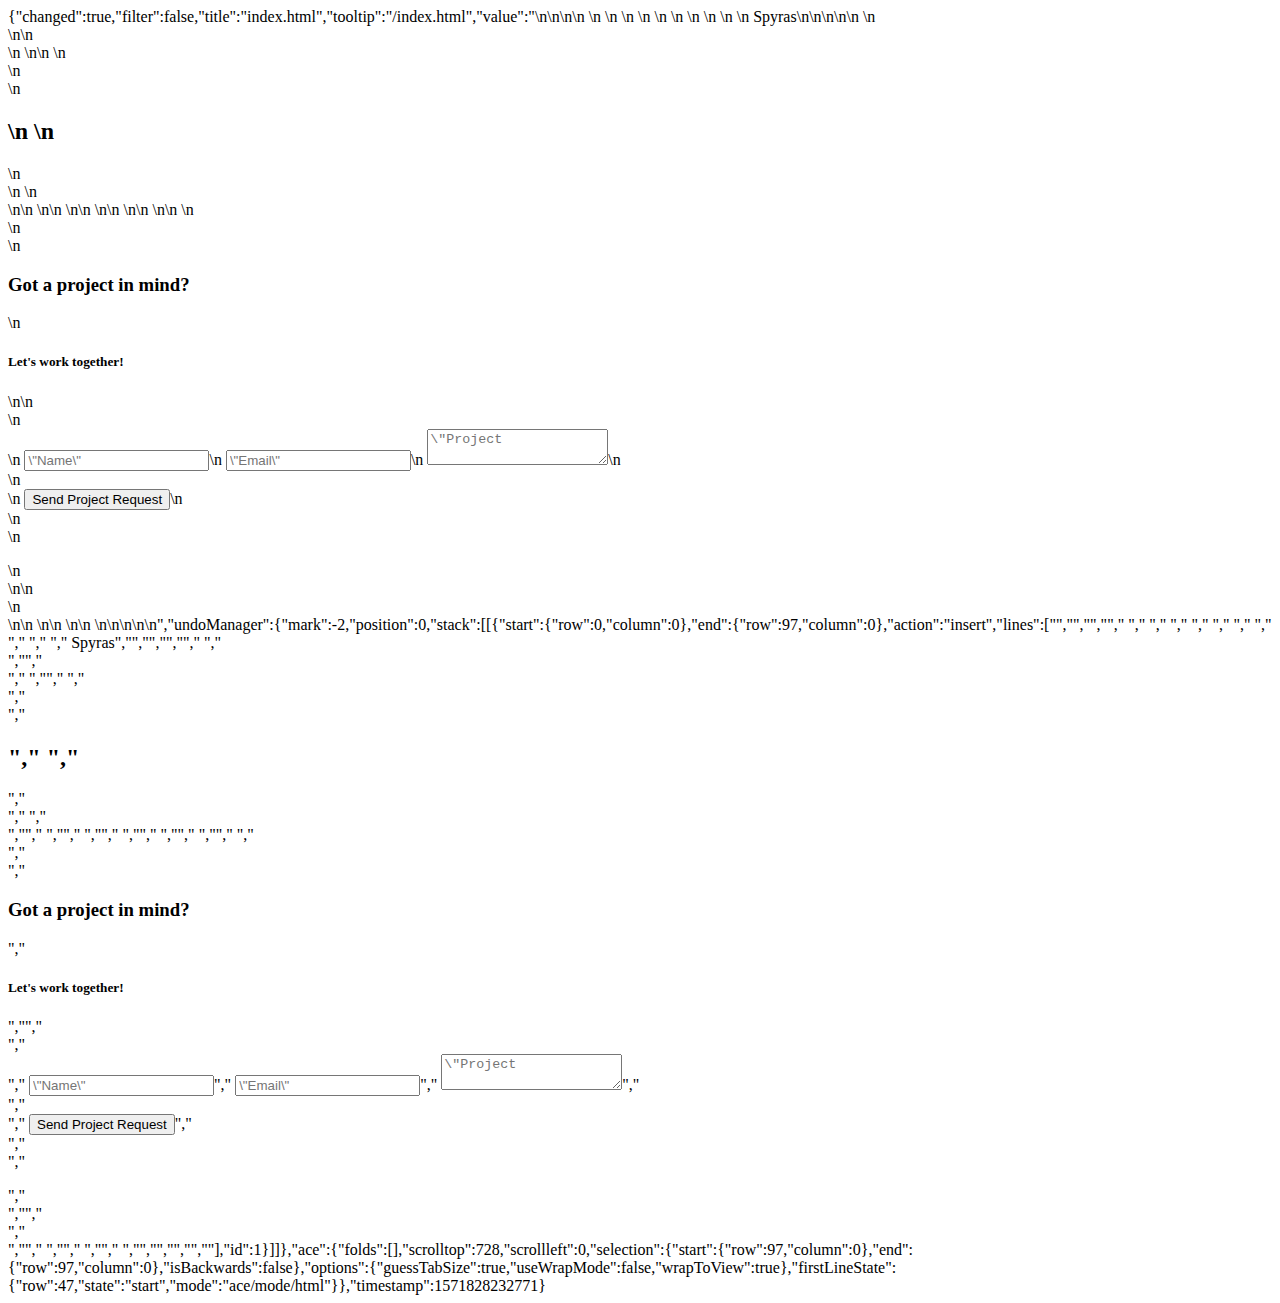
==== .c9/metadata/environment/index.html @ ac78265c "First rough commit of added sections" ====
{"changed":true,"filter":false,"title":"index.html","tooltip":"/index.html","value":"<!DOCTYPE html>\n<html lang=\"en\">\n\n<head>\n    <!*--------------------- BASIC PAGE NEEDS ---------------*/\n    <meta charset=\"UTF-8\">\n    <meta name=\"viewport\" content=\"width=device-width, initial-scale=1.0\">\n    <meta http-equiv=\"X-UA-Compatible\" content=\"ie=edge\">\n    \n    <!*--------------------- BOOTSTRAP ---------------*/\n    \n    <link rel=\"stylesheet\" href=\"https://maxcdn.bootstrapcdn.com/bootstrap/4.2.1/css/bootstrap.min.css\" type=\"text/css\" />\n    \n    <!*--------------------- FONT AWESOME ---------------*/\n    \n    <link rel=\"stylesheet\" href=\"https://stackpath.bootstrapcdn.com/font-awesome/4.7.0/css/font-awesome.min.css\" type=\"text/css\" />\n    \n    <!*--------------------- CSS ---------------*/\n    \n    <link rel=\"stylesheet\" href=\"Spyrus website/css/style.css\" type=\"text/css\" />\n    \n    <!*--------------------- WEBSITE TITLE ---------------*/\n    \n    <title>Spyras</title>\n</head>\n\n<body>\n\n    <!*--------------------- JUMBOTRON NAV BAR ---------------*/\n    \n    <header class=\"jumbotron\">\n    <div class=\"dropdown\">\n\n    </div>\n    </header>\n\n    <!*--------------------- HOME ---------------*/\n    \n    <section class=\"home\">\n        <div class=\"container\">\n            <div class=\"row\">\n                <h2>\n                    \n                </h2>\n            </div>\n            \n        </div>\n\n    </section>\n\n    <!*--------------------- ABOUT ---------------*/\n    \n    <section class=\"about\">\n\n    </section>\n\n    <!*--------------------- WHO WE ARE ---------------*/\n    \n    <section class=\"who-we-are\">\n\n    </section>\n\n    <!*--------------------- CONTACT ---------------*/\n    \n    <section class=\"container-fluid\">\n        <div class=\"row bg-color-contact\">\n            <div class=\"col\">\n                <h3 class=\"contact-heading uppercase text-center\">Got a project in mind?</h3>\n                <h5 class=\"uppercase text-center\">Let's work together!</h5>\n\n                <div class=\"center-form\">\n                    <form>\n                        <input type=\"text\" name=\"name\" id=\"fullname\" class=\"form-control\" placeholder=\"Name\" required />\n                        <input type=\"email\" name=\"email\" id=\"emailaddress\" class=\"form-control\" placeholder=\"Email\" required />\n                        <textarea rows=\"5\" name=\"projectsummary\" id=\"projectsummary\" class=\"form-control\" placeholder=\"Project description\" required></textarea>\n                        <div class=\"form-row text-center\">\n                            <div class=\"col\">\n                                <button type=\"submit\" class=\"btn btn-secondary\">Send Project Request</button>\n                            </div>\n                        </div>\n                    </form>\n                </div>\n\n            </div>\n        </div>\n\n    </section>\n\n    <!*--------------------- FOOTER ---------------*/\n    \n    <footer>\n\n    </footer>\n\n</body>\n\n</html>\n","undoManager":{"mark":-2,"position":0,"stack":[[{"start":{"row":0,"column":0},"end":{"row":97,"column":0},"action":"insert","lines":["<!DOCTYPE html>","<html lang=\"en\">","","<head>","    <!*--------------------- BASIC PAGE NEEDS ---------------*/","    <meta charset=\"UTF-8\">","    <meta name=\"viewport\" content=\"width=device-width, initial-scale=1.0\">","    <meta http-equiv=\"X-UA-Compatible\" content=\"ie=edge\">","    ","    <!*--------------------- BOOTSTRAP ---------------*/","    ","    <link rel=\"stylesheet\" href=\"https://maxcdn.bootstrapcdn.com/bootstrap/4.2.1/css/bootstrap.min.css\" type=\"text/css\" />","    ","    <!*--------------------- FONT AWESOME ---------------*/","    ","    <link rel=\"stylesheet\" href=\"https://stackpath.bootstrapcdn.com/font-awesome/4.7.0/css/font-awesome.min.css\" type=\"text/css\" />","    ","    <!*--------------------- CSS ---------------*/","    ","    <link rel=\"stylesheet\" href=\"Spyrus website/css/style.css\" type=\"text/css\" />","    ","    <!*--------------------- WEBSITE TITLE ---------------*/","    ","    <title>Spyras</title>","</head>","","<body>","","    <!*--------------------- JUMBOTRON NAV BAR ---------------*/","    ","    <header class=\"jumbotron\">","    <div class=\"dropdown\">","","    </div>","    </header>","","    <!*--------------------- HOME ---------------*/","    ","    <section class=\"home\">","        <div class=\"container\">","            <div class=\"row\">","                <h2>","                    ","                </h2>","            </div>","            ","        </div>","","    </section>","","    <!*--------------------- ABOUT ---------------*/","    ","    <section class=\"about\">","","    </section>","","    <!*--------------------- WHO WE ARE ---------------*/","    ","    <section class=\"who-we-are\">","","    </section>","","    <!*--------------------- CONTACT ---------------*/","    ","    <section class=\"container-fluid\">","        <div class=\"row bg-color-contact\">","            <div class=\"col\">","                <h3 class=\"contact-heading uppercase text-center\">Got a project in mind?</h3>","                <h5 class=\"uppercase text-center\">Let's work together!</h5>","","                <div class=\"center-form\">","                    <form>","                        <input type=\"text\" name=\"name\" id=\"fullname\" class=\"form-control\" placeholder=\"Name\" required />","                        <input type=\"email\" name=\"email\" id=\"emailaddress\" class=\"form-control\" placeholder=\"Email\" required />","                        <textarea rows=\"5\" name=\"projectsummary\" id=\"projectsummary\" class=\"form-control\" placeholder=\"Project description\" required></textarea>","                        <div class=\"form-row text-center\">","                            <div class=\"col\">","                                <button type=\"submit\" class=\"btn btn-secondary\">Send Project Request</button>","                            </div>","                        </div>","                    </form>","                </div>","","            </div>","        </div>","","    </section>","","    <!*--------------------- FOOTER ---------------*/","    ","    <footer>","","    </footer>","","</body>","","</html>",""],"id":1}]]},"ace":{"folds":[],"scrolltop":728,"scrollleft":0,"selection":{"start":{"row":97,"column":0},"end":{"row":97,"column":0},"isBackwards":false},"options":{"guessTabSize":true,"useWrapMode":false,"wrapToView":true},"firstLineState":{"row":47,"state":"start","mode":"ace/mode/html"}},"timestamp":1571828232771}
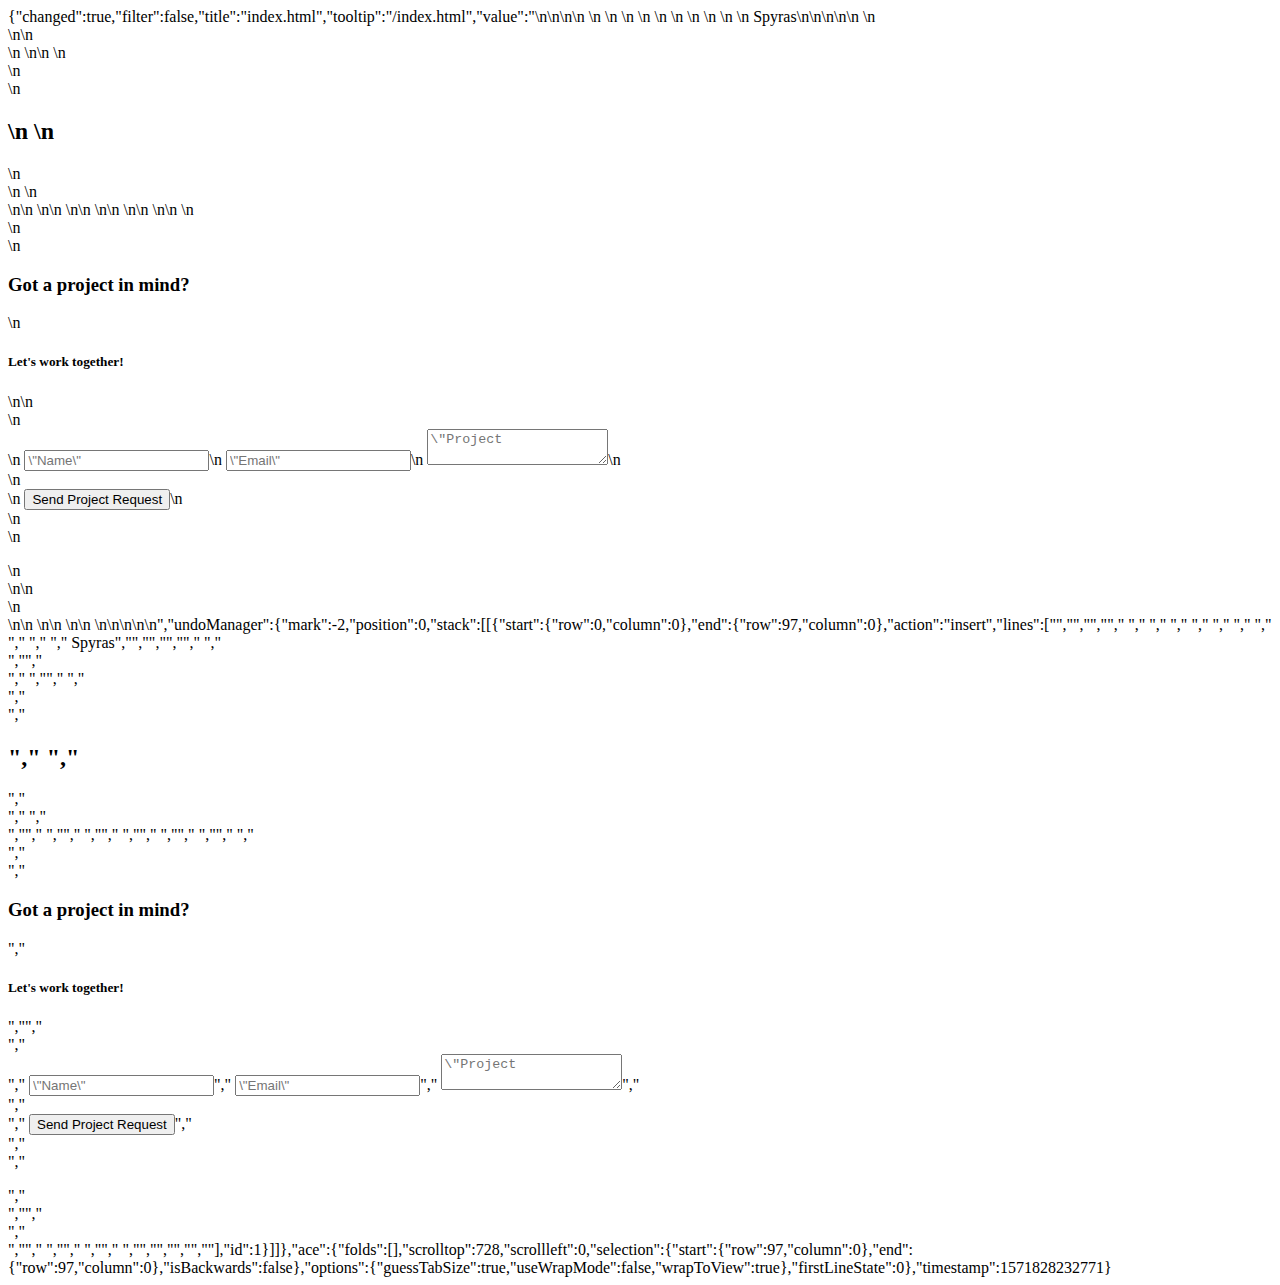
==== commit a5d34179: "added images" ====
--- a/.c9/metadata/environment/index.html
+++ b/.c9/metadata/environment/index.html
@@ -1 +1 @@
-{"changed":true,"filter":false,"title":"index.html","tooltip":"/index.html","value":"<!DOCTYPE html>\n<html lang=\"en\">\n\n<head>\n    <!*--------------------- BASIC PAGE NEEDS ---------------*/\n    <meta charset=\"UTF-8\">\n    <meta name=\"viewport\" content=\"width=device-width, initial-scale=1.0\">\n    <meta http-equiv=\"X-UA-Compatible\" content=\"ie=edge\">\n    \n    <!*--------------------- BOOTSTRAP ---------------*/\n    \n    <link rel=\"stylesheet\" href=\"https://maxcdn.bootstrapcdn.com/bootstrap/4.2.1/css/bootstrap.min.css\" type=\"text/css\" />\n    \n    <!*--------------------- FONT AWESOME ---------------*/\n    \n    <link rel=\"stylesheet\" href=\"https://stackpath.bootstrapcdn.com/font-awesome/4.7.0/css/font-awesome.min.css\" type=\"text/css\" />\n    \n    <!*--------------------- CSS ---------------*/\n    \n    <link rel=\"stylesheet\" href=\"Spyrus website/css/style.css\" type=\"text/css\" />\n    \n    <!*--------------------- WEBSITE TITLE ---------------*/\n    \n    <title>Spyras</title>\n</head>\n\n<body>\n\n    <!*--------------------- JUMBOTRON NAV BAR ---------------*/\n    \n    <header class=\"jumbotron\">\n    <div class=\"dropdown\">\n\n    </div>\n    </header>\n\n    <!*--------------------- HOME ---------------*/\n    \n    <section class=\"home\">\n        <div class=\"container\">\n            <div class=\"row\">\n                <h2>\n                    \n                </h2>\n            </div>\n            \n        </div>\n\n    </section>\n\n    <!*--------------------- ABOUT ---------------*/\n    \n    <section class=\"about\">\n\n    </section>\n\n    <!*--------------------- WHO WE ARE ---------------*/\n    \n    <section class=\"who-we-are\">\n\n    </section>\n\n    <!*--------------------- CONTACT ---------------*/\n    \n    <section class=\"container-fluid\">\n        <div class=\"row bg-color-contact\">\n            <div class=\"col\">\n                <h3 class=\"contact-heading uppercase text-center\">Got a project in mind?</h3>\n                <h5 class=\"uppercase text-center\">Let's work together!</h5>\n\n                <div class=\"center-form\">\n                    <form>\n                        <input type=\"text\" name=\"name\" id=\"fullname\" class=\"form-control\" placeholder=\"Name\" required />\n                        <input type=\"email\" name=\"email\" id=\"emailaddress\" class=\"form-control\" placeholder=\"Email\" required />\n                        <textarea rows=\"5\" name=\"projectsummary\" id=\"projectsummary\" class=\"form-control\" placeholder=\"Project description\" required></textarea>\n                        <div class=\"form-row text-center\">\n                            <div class=\"col\">\n                                <button type=\"submit\" class=\"btn btn-secondary\">Send Project Request</button>\n                            </div>\n                        </div>\n                    </form>\n                </div>\n\n            </div>\n        </div>\n\n    </section>\n\n    <!*--------------------- FOOTER ---------------*/\n    \n    <footer>\n\n    </footer>\n\n</body>\n\n</html>\n","undoManager":{"mark":-2,"position":0,"stack":[[{"start":{"row":0,"column":0},"end":{"row":97,"column":0},"action":"insert","lines":["<!DOCTYPE html>","<html lang=\"en\">","","<head>","    <!*--------------------- BASIC PAGE NEEDS ---------------*/","    <meta charset=\"UTF-8\">","    <meta name=\"viewport\" content=\"width=device-width, initial-scale=1.0\">","    <meta http-equiv=\"X-UA-Compatible\" content=\"ie=edge\">","    ","    <!*--------------------- BOOTSTRAP ---------------*/","    ","    <link rel=\"stylesheet\" href=\"https://maxcdn.bootstrapcdn.com/bootstrap/4.2.1/css/bootstrap.min.css\" type=\"text/css\" />","    ","    <!*--------------------- FONT AWESOME ---------------*/","    ","    <link rel=\"stylesheet\" href=\"https://stackpath.bootstrapcdn.com/font-awesome/4.7.0/css/font-awesome.min.css\" type=\"text/css\" />","    ","    <!*--------------------- CSS ---------------*/","    ","    <link rel=\"stylesheet\" href=\"Spyrus website/css/style.css\" type=\"text/css\" />","    ","    <!*--------------------- WEBSITE TITLE ---------------*/","    ","    <title>Spyras</title>","</head>","","<body>","","    <!*--------------------- JUMBOTRON NAV BAR ---------------*/","    ","    <header class=\"jumbotron\">","    <div class=\"dropdown\">","","    </div>","    </header>","","    <!*--------------------- HOME ---------------*/","    ","    <section class=\"home\">","        <div class=\"container\">","            <div class=\"row\">","                <h2>","                    ","                </h2>","            </div>","            ","        </div>","","    </section>","","    <!*--------------------- ABOUT ---------------*/","    ","    <section class=\"about\">","","    </section>","","    <!*--------------------- WHO WE ARE ---------------*/","    ","    <section class=\"who-we-are\">","","    </section>","","    <!*--------------------- CONTACT ---------------*/","    ","    <section class=\"container-fluid\">","        <div class=\"row bg-color-contact\">","            <div class=\"col\">","                <h3 class=\"contact-heading uppercase text-center\">Got a project in mind?</h3>","                <h5 class=\"uppercase text-center\">Let's work together!</h5>","","                <div class=\"center-form\">","                    <form>","                        <input type=\"text\" name=\"name\" id=\"fullname\" class=\"form-control\" placeholder=\"Name\" required />","                        <input type=\"email\" name=\"email\" id=\"emailaddress\" class=\"form-control\" placeholder=\"Email\" required />","                        <textarea rows=\"5\" name=\"projectsummary\" id=\"projectsummary\" class=\"form-control\" placeholder=\"Project description\" required></textarea>","                        <div class=\"form-row text-center\">","                            <div class=\"col\">","                                <button type=\"submit\" class=\"btn btn-secondary\">Send Project Request</button>","                            </div>","                        </div>","                    </form>","                </div>","","            </div>","        </div>","","    </section>","","    <!*--------------------- FOOTER ---------------*/","    ","    <footer>","","    </footer>","","</body>","","</html>",""],"id":1}]]},"ace":{"folds":[],"scrolltop":728,"scrollleft":0,"selection":{"start":{"row":97,"column":0},"end":{"row":97,"column":0},"isBackwards":false},"options":{"guessTabSize":true,"useWrapMode":false,"wrapToView":true},"firstLineState":{"row":47,"state":"start","mode":"ace/mode/html"}},"timestamp":1571828232771}+{"changed":true,"filter":false,"title":"index.html","tooltip":"/index.html","value":"<!DOCTYPE html>\n<html lang=\"en\">\n\n<head>\n    <!*--------------------- BASIC PAGE NEEDS ---------------*/\n    <meta charset=\"UTF-8\">\n    <meta name=\"viewport\" content=\"width=device-width, initial-scale=1.0\">\n    <meta http-equiv=\"X-UA-Compatible\" content=\"ie=edge\">\n    \n    <!*--------------------- BOOTSTRAP ---------------*/\n    \n    <link rel=\"stylesheet\" href=\"https://maxcdn.bootstrapcdn.com/bootstrap/4.2.1/css/bootstrap.min.css\" type=\"text/css\" />\n    \n    <!*--------------------- FONT AWESOME ---------------*/\n    \n    <link rel=\"stylesheet\" href=\"https://stackpath.bootstrapcdn.com/font-awesome/4.7.0/css/font-awesome.min.css\" type=\"text/css\" />\n    \n    <!*--------------------- CSS ---------------*/\n    \n    <link rel=\"stylesheet\" href=\"Spyrus website/css/style.css\" type=\"text/css\" />\n    \n    <!*--------------------- WEBSITE TITLE ---------------*/\n    \n    <title>Spyras</title>\n</head>\n\n<body>\n\n    <!*--------------------- JUMBOTRON NAV BAR ---------------*/\n    \n    <header class=\"jumbotron\">\n    <div class=\"dropdown\">\n\n    </div>\n    </header>\n\n    <!*--------------------- HOME ---------------*/\n    \n    <section class=\"home\">\n        <div class=\"container\">\n            <div class=\"row\">\n                <h2>\n                    \n                </h2>\n            </div>\n            \n        </div>\n\n    </section>\n\n    <!*--------------------- ABOUT ---------------*/\n    \n    <section class=\"about\">\n\n    </section>\n\n    <!*--------------------- WHO WE ARE ---------------*/\n    \n    <section class=\"who-we-are\">\n\n    </section>\n\n    <!*--------------------- CONTACT ---------------*/\n    \n    <section class=\"container-fluid\">\n        <div class=\"row bg-color-contact\">\n            <div class=\"col\">\n                <h3 class=\"contact-heading uppercase text-center\">Got a project in mind?</h3>\n                <h5 class=\"uppercase text-center\">Let's work together!</h5>\n\n                <div class=\"center-form\">\n                    <form>\n                        <input type=\"text\" name=\"name\" id=\"fullname\" class=\"form-control\" placeholder=\"Name\" required />\n                        <input type=\"email\" name=\"email\" id=\"emailaddress\" class=\"form-control\" placeholder=\"Email\" required />\n                        <textarea rows=\"5\" name=\"projectsummary\" id=\"projectsummary\" class=\"form-control\" placeholder=\"Project description\" required></textarea>\n                        <div class=\"form-row text-center\">\n                            <div class=\"col\">\n                                <button type=\"submit\" class=\"btn btn-secondary\">Send Project Request</button>\n                            </div>\n                        </div>\n                    </form>\n                </div>\n\n            </div>\n        </div>\n\n    </section>\n\n    <!*--------------------- FOOTER ---------------*/\n    \n    <footer>\n\n    </footer>\n\n</body>\n\n</html>\n","undoManager":{"mark":-2,"position":0,"stack":[[{"start":{"row":0,"column":0},"end":{"row":97,"column":0},"action":"insert","lines":["<!DOCTYPE html>","<html lang=\"en\">","","<head>","    <!*--------------------- BASIC PAGE NEEDS ---------------*/","    <meta charset=\"UTF-8\">","    <meta name=\"viewport\" content=\"width=device-width, initial-scale=1.0\">","    <meta http-equiv=\"X-UA-Compatible\" content=\"ie=edge\">","    ","    <!*--------------------- BOOTSTRAP ---------------*/","    ","    <link rel=\"stylesheet\" href=\"https://maxcdn.bootstrapcdn.com/bootstrap/4.2.1/css/bootstrap.min.css\" type=\"text/css\" />","    ","    <!*--------------------- FONT AWESOME ---------------*/","    ","    <link rel=\"stylesheet\" href=\"https://stackpath.bootstrapcdn.com/font-awesome/4.7.0/css/font-awesome.min.css\" type=\"text/css\" />","    ","    <!*--------------------- CSS ---------------*/","    ","    <link rel=\"stylesheet\" href=\"Spyrus website/css/style.css\" type=\"text/css\" />","    ","    <!*--------------------- WEBSITE TITLE ---------------*/","    ","    <title>Spyras</title>","</head>","","<body>","","    <!*--------------------- JUMBOTRON NAV BAR ---------------*/","    ","    <header class=\"jumbotron\">","    <div class=\"dropdown\">","","    </div>","    </header>","","    <!*--------------------- HOME ---------------*/","    ","    <section class=\"home\">","        <div class=\"container\">","            <div class=\"row\">","                <h2>","                    ","                </h2>","            </div>","            ","        </div>","","    </section>","","    <!*--------------------- ABOUT ---------------*/","    ","    <section class=\"about\">","","    </section>","","    <!*--------------------- WHO WE ARE ---------------*/","    ","    <section class=\"who-we-are\">","","    </section>","","    <!*--------------------- CONTACT ---------------*/","    ","    <section class=\"container-fluid\">","        <div class=\"row bg-color-contact\">","            <div class=\"col\">","                <h3 class=\"contact-heading uppercase text-center\">Got a project in mind?</h3>","                <h5 class=\"uppercase text-center\">Let's work together!</h5>","","                <div class=\"center-form\">","                    <form>","                        <input type=\"text\" name=\"name\" id=\"fullname\" class=\"form-control\" placeholder=\"Name\" required />","                        <input type=\"email\" name=\"email\" id=\"emailaddress\" class=\"form-control\" placeholder=\"Email\" required />","                        <textarea rows=\"5\" name=\"projectsummary\" id=\"projectsummary\" class=\"form-control\" placeholder=\"Project description\" required></textarea>","                        <div class=\"form-row text-center\">","                            <div class=\"col\">","                                <button type=\"submit\" class=\"btn btn-secondary\">Send Project Request</button>","                            </div>","                        </div>","                    </form>","                </div>","","            </div>","        </div>","","    </section>","","    <!*--------------------- FOOTER ---------------*/","    ","    <footer>","","    </footer>","","</body>","","</html>",""],"id":1}]]},"ace":{"folds":[],"scrolltop":728,"scrollleft":0,"selection":{"start":{"row":97,"column":0},"end":{"row":97,"column":0},"isBackwards":false},"options":{"guessTabSize":true,"useWrapMode":false,"wrapToView":true},"firstLineState":0},"timestamp":1571828232771}